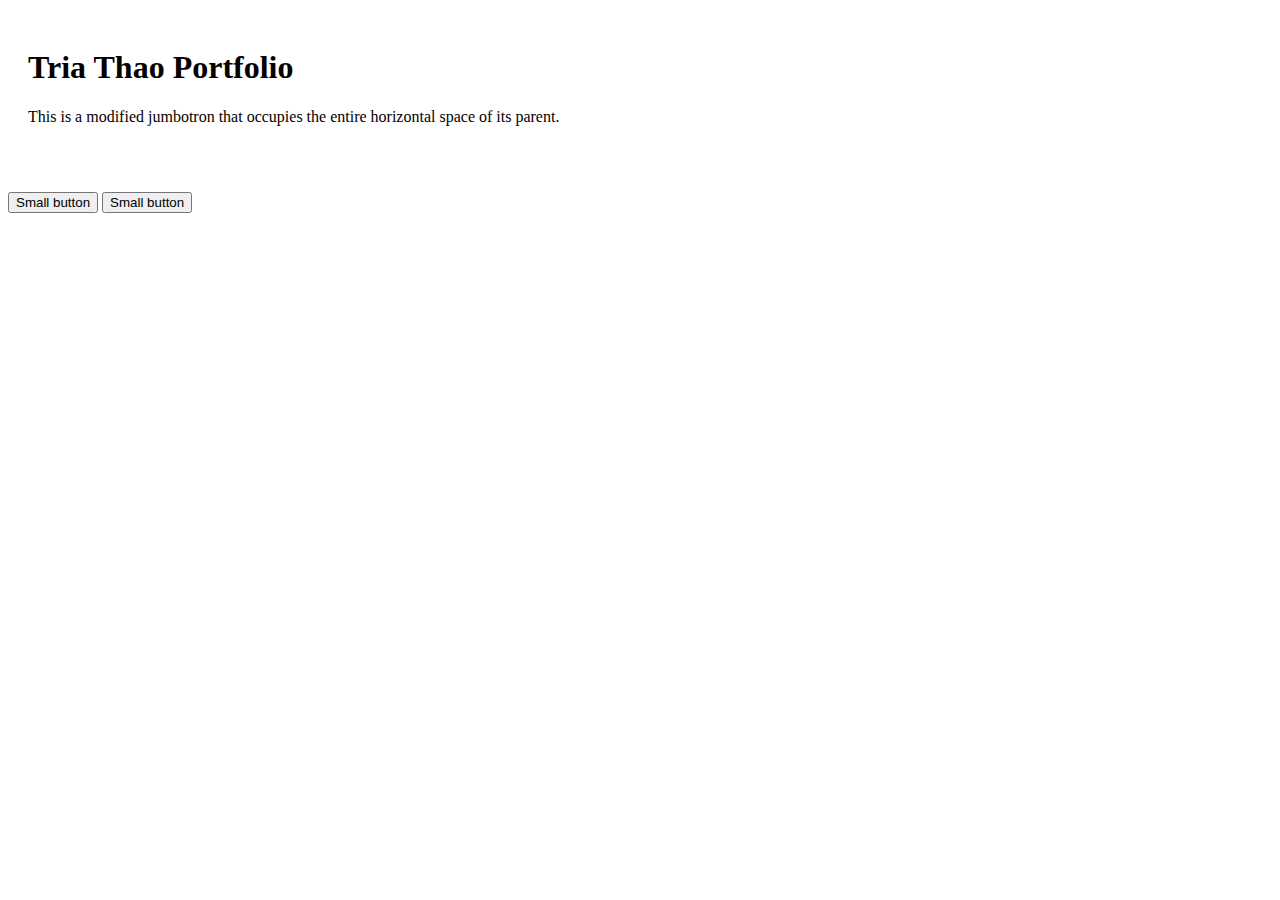
==== index.html @ 7c50419c "add logo" ====
<!DOCTYPE html>
<html lang="en">
<head>
    <meta charset="UTF-8">
    <meta name="viewport" content="width=device-width, initial-scale=1.0">
    <title>Document</title>

    <link rel="stylesheet" href="./style.css">

    <link rel="stylesheet" href="https://cdn.jsdelivr.net/npm/bootstrap@4.5.3/dist/css/bootstrap.min.css" integrity="sha384-TX8t27EcRE3e/ihU7zmQxVncDAy5uIKz4rEkgIXeMed4M0jlfIDPvg6uqKI2xXr2" crossorigin="anonymous">

</head>
<body>
    
    <div class="jumbotron jumbotron-fluid">
        <div class="container">
          <h1 class="display-4">Tria Thao Portfolio</h1>
          <p class="lead">This is a modified jumbotron that occupies the entire horizontal space of its parent.</p>
        </div>
      </div>
    
      <button type="button" class="btn btn-primary btn-sm">Small button</button>
      <button type="button" class="btn btn-secondary btn-sm">Small button</button>

</body>
</html>
---- style.css ----
.jumbotron-fluid {
    text-align: left;
    color: rgb(5, 0, 0);
}

.jumbotron.jumbotron-fluid {
    background-color: rgb(255, 255, 255);
    margin-bottom: 30px;
    padding: 20px;
   
}
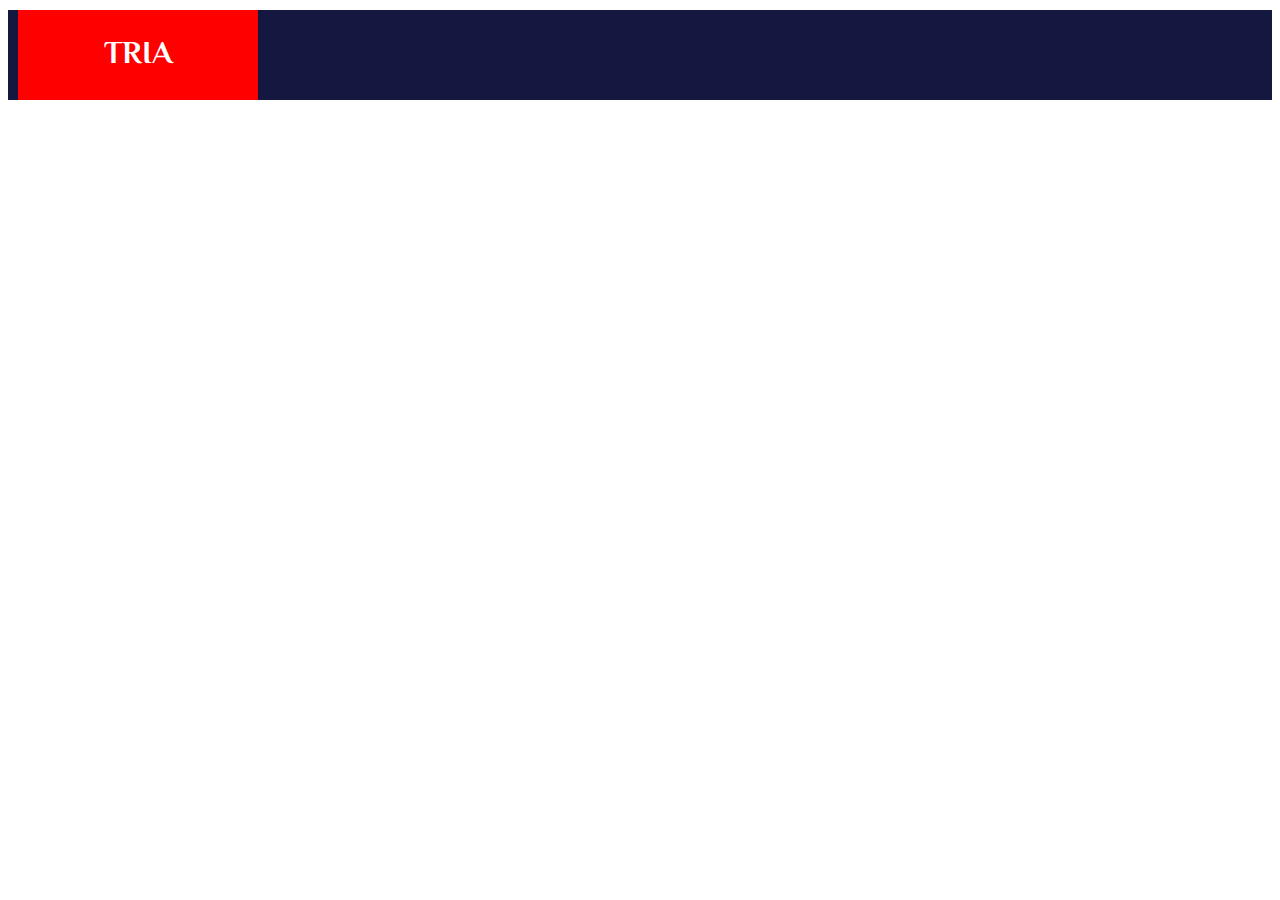
==== commit dcbae1b6: "add image" ====
--- a/index.html
+++ b/index.html
@@ -9,18 +9,20 @@
 
     <link rel="stylesheet" href="https://cdn.jsdelivr.net/npm/bootstrap@4.5.3/dist/css/bootstrap.min.css" integrity="sha384-TX8t27EcRE3e/ihU7zmQxVncDAy5uIKz4rEkgIXeMed4M0jlfIDPvg6uqKI2xXr2" crossorigin="anonymous">
 
+    <link rel="preconnect" href="https://fonts.gstatic.com">
+    <link href="https://fonts.googleapis.com/css2?family=El+Messiri:wght@700&display=swap" rel="stylesheet">  
+
 </head>
 <body>
     
     <div class="jumbotron jumbotron-fluid">
         <div class="container">
-          <h1 class="display-4">Tria Thao Portfolio</h1>
-          <p class="lead">This is a modified jumbotron that occupies the entire horizontal space of its parent.</p>
+          <h1 class="display-4">TRIA</h1>
         </div>
       </div>
-    
-      <button type="button" class="btn btn-primary btn-sm">Small button</button>
-      <button type="button" class="btn btn-secondary btn-sm">Small button</button>
 
-</body>
+      
+
+    </body>
+
 </html>--- a/style.css
+++ b/style.css
@@ -1,12 +1,34 @@
 
-.jumbotron-fluid {
-    text-align: left;
-    color: rgb(5, 0, 0);
+ p {
+     text-align: right;
+ }
+h1 {
+    font-family: 'El Messiri', sans-serif;
+}
+
+.display-4 {
+    align-content: center;
+    text-align: center;
+    background-color: rgb(255, 0, 0);
+    padding: 20px;
+    width: 200px;
+    margin: 10px;
+}
+
+.jumbotron {
+  
 }
 
 .jumbotron.jumbotron-fluid {
-    background-color: rgb(255, 255, 255);
-    margin-bottom: 30px;
-    padding: 20px;
-   
+    color: rgb(255, 255, 255);
+    background-color: rgb(20, 24, 65);
+ 
+}
+
+.nav {
+    float: right;
+}
+
+.nav-link {
+    color: white;
 }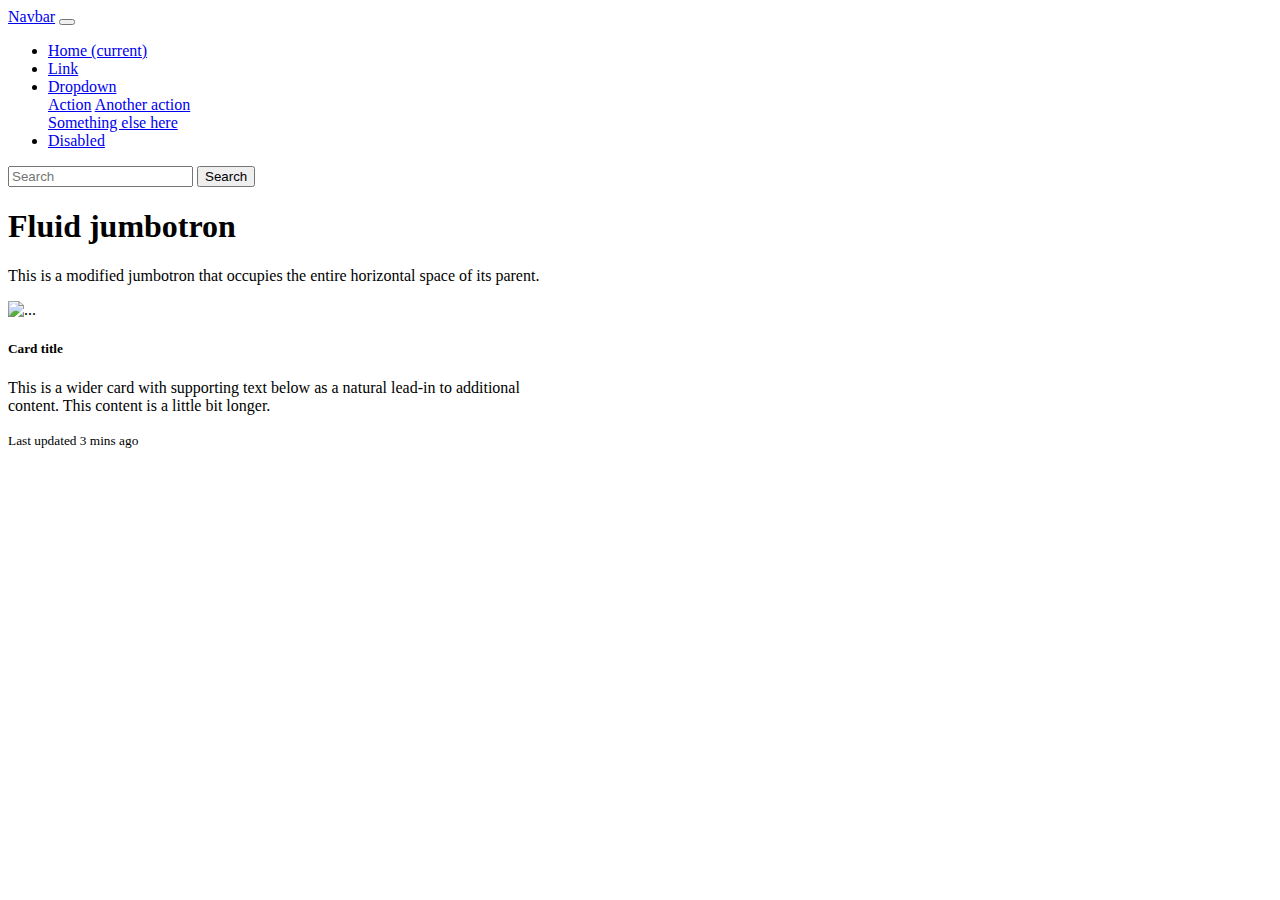
==== commit 93765e36: "re-style" ====
--- a/index.html
+++ b/index.html
@@ -1,28 +1,80 @@
 <!DOCTYPE html>
 <html lang="en">
 <head>
-    <meta charset="UTF-8">
-    <meta name="viewport" content="width=device-width, initial-scale=1.0">
-    <title>Document</title>
+  <meta charset="UTF-8">
+  <meta name="viewport" content="width=device-width, initial-scale=1.0">
+  <title>Document</title>
 
-    <link rel="stylesheet" href="./style.css">
-
-    <link rel="stylesheet" href="https://cdn.jsdelivr.net/npm/bootstrap@4.5.3/dist/css/bootstrap.min.css" integrity="sha384-TX8t27EcRE3e/ihU7zmQxVncDAy5uIKz4rEkgIXeMed4M0jlfIDPvg6uqKI2xXr2" crossorigin="anonymous">
-
-    <link rel="preconnect" href="https://fonts.gstatic.com">
-    <link href="https://fonts.googleapis.com/css2?family=El+Messiri:wght@700&display=swap" rel="stylesheet">  
+  <link rel="stylesheet" href="https://cdn.jsdelivr.net/npm/bootstrap@4.5.3/dist/css/bootstrap.min.css" integrity="sha384-TX8t27EcRE3e/ihU7zmQxVncDAy5uIKz4rEkgIXeMed4M0jlfIDPvg6uqKI2xXr2" crossorigin="anonymous">
 
 </head>
 <body>
-    
-    <div class="jumbotron jumbotron-fluid">
-        <div class="container">
-          <h1 class="display-4">TRIA</h1>
+  
+<div class="container">
+ 
+  <nav class="navbar navbar-expand-lg navbar-light bg-light">
+    <a class="navbar-brand" href="#">Navbar</a>
+    <button class="navbar-toggler" type="button" data-toggle="collapse" data-target="#navbarSupportedContent" aria-controls="navbarSupportedContent" aria-expanded="false" aria-label="Toggle navigation">
+      <span class="navbar-toggler-icon"></span>
+    </button>
+  
+    <div class="collapse navbar-collapse" id="navbarSupportedContent">
+      <ul class="navbar-nav mr-auto">
+        <li class="nav-item active">
+          <a class="nav-link" href="#">Home <span class="sr-only">(current)</span></a>
+        </li>
+        <li class="nav-item">
+          <a class="nav-link" href="#">Link</a>
+        </li>
+        <li class="nav-item dropdown">
+          <a class="nav-link dropdown-toggle" href="#" id="navbarDropdown" role="button" data-toggle="dropdown" aria-haspopup="true" aria-expanded="false">
+            Dropdown
+          </a>
+          <div class="dropdown-menu" aria-labelledby="navbarDropdown">
+            <a class="dropdown-item" href="#">Action</a>
+            <a class="dropdown-item" href="#">Another action</a>
+            <div class="dropdown-divider"></div>
+            <a class="dropdown-item" href="#">Something else here</a>
+          </div>
+        </li>
+        <li class="nav-item">
+          <a class="nav-link disabled" href="#" tabindex="-1" aria-disabled="true">Disabled</a>
+        </li>
+      </ul>
+      <form class="form-inline my-2 my-lg-0">
+        <input class="form-control mr-sm-2" type="search" placeholder="Search" aria-label="Search">
+        <button class="btn btn-outline-success my-2 my-sm-0" type="submit">Search</button>
+      </form>
+    </div>
+  </nav>
+
+  <div class="jumbotron jumbotron-fluid">
+    <div class="container">
+      <h1 class="display-4">Fluid jumbotron</h1>
+      <p class="lead">This is a modified jumbotron that occupies the entire horizontal space of its parent.</p>
+    </div>
+  </div>
+
+  <div class="card mb-3" style="max-width: 540px;">
+    <div class="row no-gutters">
+      <div class="col-md-4">
+        <img src="..." class="card-img" alt="...">
+      </div>
+      <div class="col-md-8">
+        <div class="card-body">
+          <h5 class="card-title">Card title</h5>
+          <p class="card-text">This is a wider card with supporting text below as a natural lead-in to additional content. This content is a little bit longer.</p>
+          <p class="card-text"><small class="text-muted">Last updated 3 mins ago</small></p>
         </div>
       </div>
+    </div>
+  </div>
 
-      
 
-    </body>
+</div>
 
+
+
+
+</body>
 </html>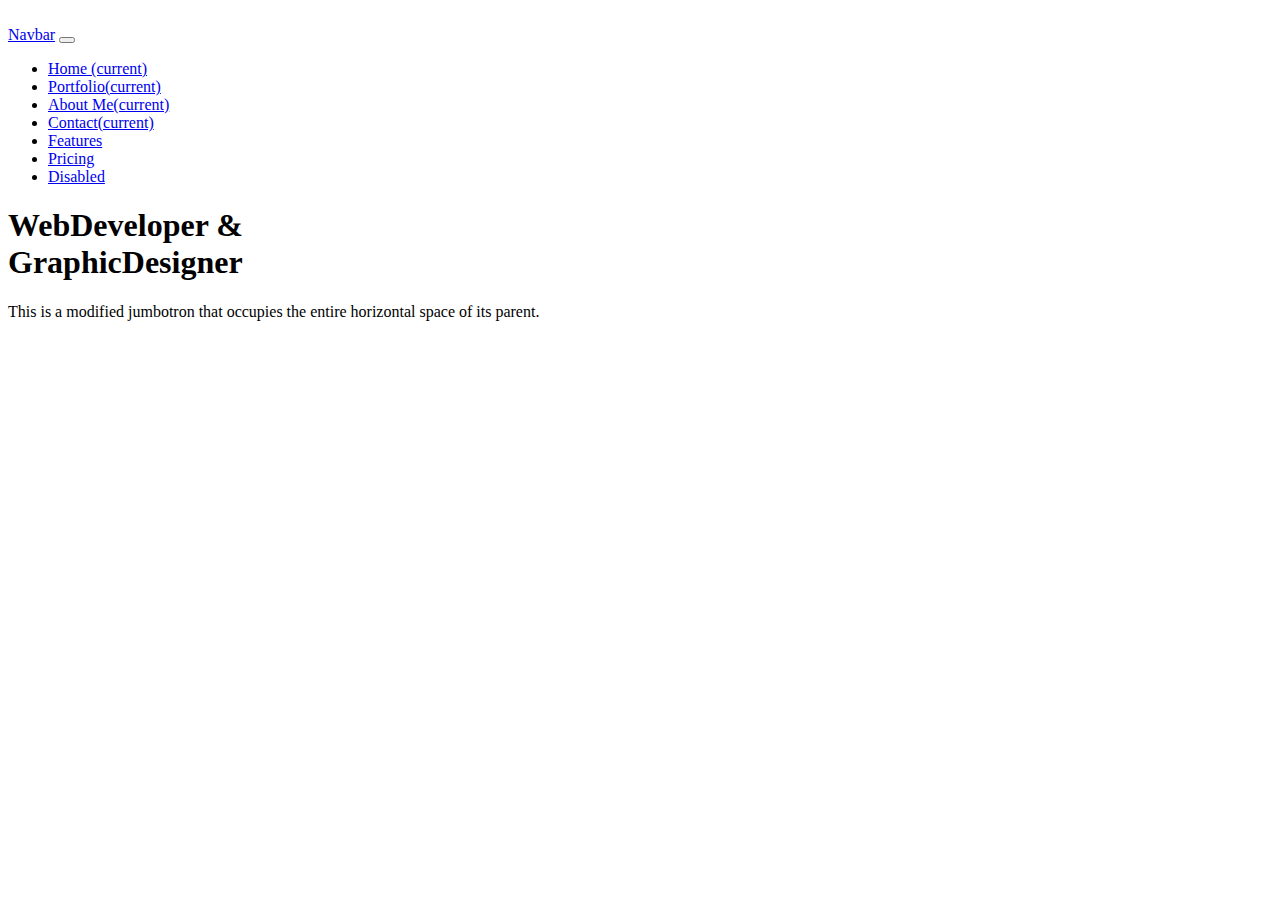
==== commit b1188c93: "icons" ====
--- a/index.html
+++ b/index.html
@@ -7,74 +7,65 @@
 
   <link rel="stylesheet" href="https://cdn.jsdelivr.net/npm/bootstrap@4.5.3/dist/css/bootstrap.min.css" integrity="sha384-TX8t27EcRE3e/ihU7zmQxVncDAy5uIKz4rEkgIXeMed4M0jlfIDPvg6uqKI2xXr2" crossorigin="anonymous">
 
+  <script src="https://code.jquery.com/jquery-3.5.1.slim.min.js" integrity="sha384-DfXdz2htPH0lsSSs5nCTpuj/zy4C+OGpamoFVy38MVBnE+IbbVYUew+OrCXaRkfj" crossorigin="anonymous"></script>
+  <script src="https://cdn.jsdelivr.net/npm/bootstrap@4.5.3/dist/js/bootstrap.bundle.min.js" integrity="sha384-ho+j7jyWK8fNQe+A12Hb8AhRq26LrZ/JpcUGGOn+Y7RsweNrtN/tE3MoK7ZeZDyx" crossorigin="anonymous"></script>
+
 </head>
 <body>
   
-<div class="container">
- 
-  <nav class="navbar navbar-expand-lg navbar-light bg-light">
-    <a class="navbar-brand" href="#">Navbar</a>
-    <button class="navbar-toggler" type="button" data-toggle="collapse" data-target="#navbarSupportedContent" aria-controls="navbarSupportedContent" aria-expanded="false" aria-label="Toggle navigation">
-      <span class="navbar-toggler-icon"></span>
-    </button>
-  
-    <div class="collapse navbar-collapse" id="navbarSupportedContent">
-      <ul class="navbar-nav mr-auto">
-        <li class="nav-item active">
-          <a class="nav-link" href="#">Home <span class="sr-only">(current)</span></a>
-        </li>
-        <li class="nav-item">
-          <a class="nav-link" href="#">Link</a>
-        </li>
-        <li class="nav-item dropdown">
-          <a class="nav-link dropdown-toggle" href="#" id="navbarDropdown" role="button" data-toggle="dropdown" aria-haspopup="true" aria-expanded="false">
-            Dropdown
-          </a>
-          <div class="dropdown-menu" aria-labelledby="navbarDropdown">
-            <a class="dropdown-item" href="#">Action</a>
-            <a class="dropdown-item" href="#">Another action</a>
-            <div class="dropdown-divider"></div>
-            <a class="dropdown-item" href="#">Something else here</a>
-          </div>
-        </li>
-        <li class="nav-item">
-          <a class="nav-link disabled" href="#" tabindex="-1" aria-disabled="true">Disabled</a>
-        </li>
-      </ul>
-      <form class="form-inline my-2 my-lg-0">
-        <input class="form-control mr-sm-2" type="search" placeholder="Search" aria-label="Search">
-        <button class="btn btn-outline-success my-2 my-sm-0" type="submit">Search</button>
-      </form>
-    </div>
-  </nav>
+    <div class="container">
 
-  <div class="jumbotron jumbotron-fluid">
-    <div class="container">
-      <h1 class="display-4">Fluid jumbotron</h1>
-      <p class="lead">This is a modified jumbotron that occupies the entire horizontal space of its parent.</p>
-    </div>
-  </div>
-
-  <div class="card mb-3" style="max-width: 540px;">
-    <div class="row no-gutters">
-      <div class="col-md-4">
-        <img src="..." class="card-img" alt="...">
-      </div>
-      <div class="col-md-8">
-        <div class="card-body">
-          <h5 class="card-title">Card title</h5>
-          <p class="card-text">This is a wider card with supporting text below as a natural lead-in to additional content. This content is a little bit longer.</p>
-          <p class="card-text"><small class="text-muted">Last updated 3 mins ago</small></p>
+       <!-- Logo & Links-->
+        <nav class="navbar navbar-light bg-light">
+        <a class="navbar-brand" href="#">
+        <img src="https://github.com/triathao/Portfolio/blob/master/assets/trialogo.png?raw=true" width="100" height="" alt="" loading="lazy">
+        </a>
+        </nav>
+        <!-- Navbar -->
+      <nav class="navbar navbar-expand-lg navbar-light bg-light">
+        <a class="navbar-brand" href="#">Navbar</a>
+        <button class="navbar-toggler" type="button" data-toggle="collapse" data-target="#navbarNav" aria-controls="navbarNav" aria-expanded="false" aria-label="Toggle navigation">
+          <span class="navbar-toggler-icon"></span>
+        </button>
+        <div class="collapse navbar-collapse" id="navbarNav">
+          <ul class="navbar-nav">
+            <li class="nav-item active">
+              <a class="nav-link" href="#">Home <span class="sr-only">(current)</span></a>
+            </li>
+            <li class="nav-item active">
+              <a class="nav-link" href="#">Portfolio<span class="sr-only">(current)</span></a>
+            </li>
+            <li class="nav-item active">
+              <a class="nav-link" href="#">About Me<span class="sr-only">(current)</span></a>
+            </li>
+            <li class="nav-item active">
+              <a class="nav-link" href="#">Contact<span class="sr-only">(current)</span></a>
+            </li>
+            <li class="nav-item">
+              <a class="nav-link" href="#">Features</a>
+            </li>
+            <li class="nav-item">
+              <a class="nav-link" href="#">Pricing</a>
+            </li>
+            <li class="nav-item">
+              <a class="nav-link disabled" href="#" tabindex="-1" aria-disabled="true">Disabled</a>
+            </li>
+          </ul>
+        </div>
+      </nav>
+      
+      <!-- Jumbotron -->
+      <div class="jumbotron jumbotron-fluid">
+        <div class="container">
+          <h1 class="display-4">WebDeveloper &<br>GraphicDesigner</h1>
+          <p class="lead">This is a modified jumbotron that occupies the entire horizontal space of its parent.</p>
         </div>
       </div>
-    </div>
-  </div>
+
+      <!-- cards -->
 
 
-</div>
-
-
-
+    </div>
 
 </body>
 </html>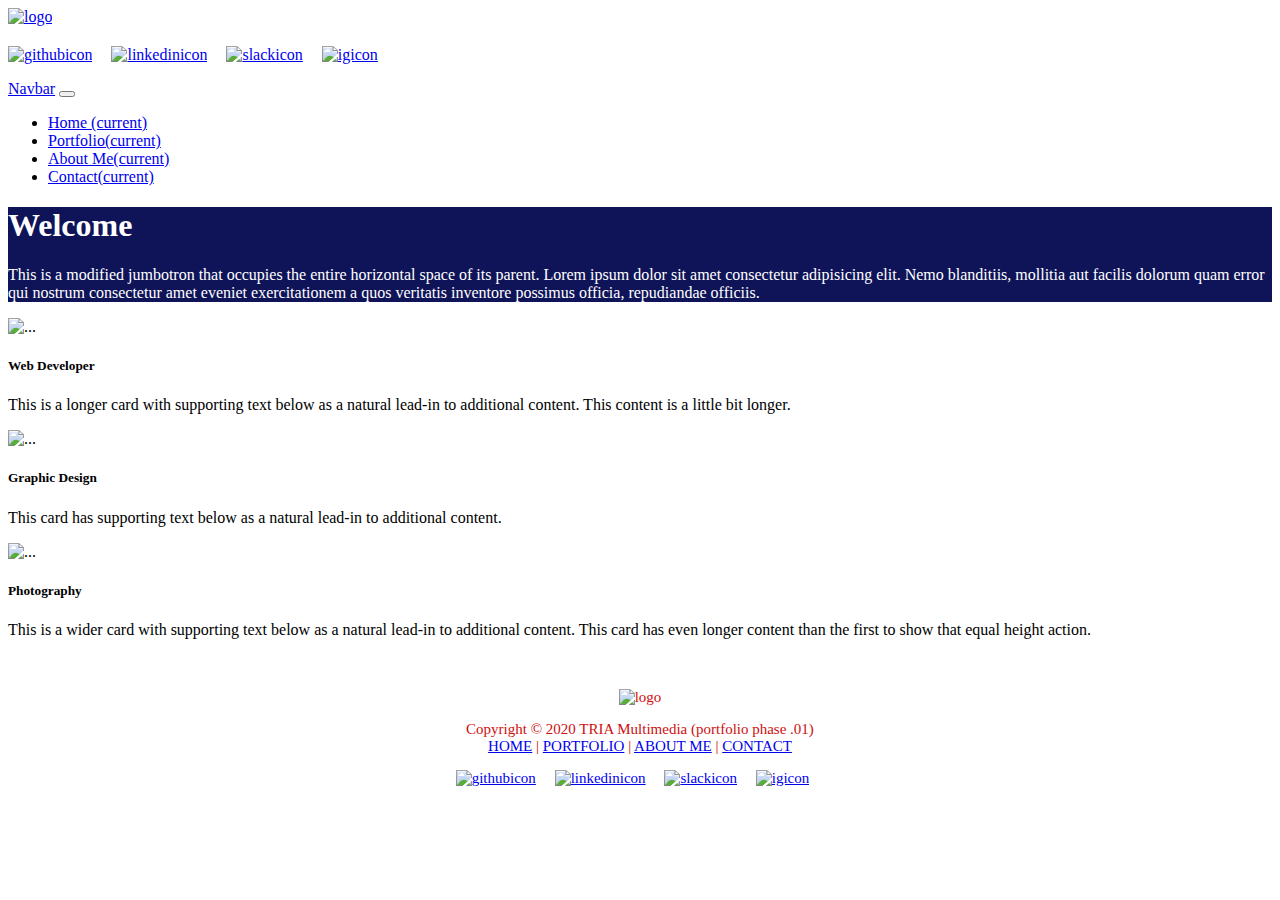
==== commit a7958e08: "footer fix" ====
--- a/index.html
+++ b/index.html
@@ -3,52 +3,56 @@
 <head>
   <meta charset="UTF-8">
   <meta name="viewport" content="width=device-width, initial-scale=1.0">
-  <title>Document</title>
+  <title>Home</title>
 
   <link rel="stylesheet" href="https://cdn.jsdelivr.net/npm/bootstrap@4.5.3/dist/css/bootstrap.min.css" integrity="sha384-TX8t27EcRE3e/ihU7zmQxVncDAy5uIKz4rEkgIXeMed4M0jlfIDPvg6uqKI2xXr2" crossorigin="anonymous">
 
   <script src="https://code.jquery.com/jquery-3.5.1.slim.min.js" integrity="sha384-DfXdz2htPH0lsSSs5nCTpuj/zy4C+OGpamoFVy38MVBnE+IbbVYUew+OrCXaRkfj" crossorigin="anonymous"></script>
   <script src="https://cdn.jsdelivr.net/npm/bootstrap@4.5.3/dist/js/bootstrap.bundle.min.js" integrity="sha384-ho+j7jyWK8fNQe+A12Hb8AhRq26LrZ/JpcUGGOn+Y7RsweNrtN/tE3MoK7ZeZDyx" crossorigin="anonymous"></script>
 
+  <link rel="stylesheet" href="./style.css">
+
 </head>
 <body>
   
     <div class="container">
 
-       <!-- Logo & Links-->
+       <!-- Logo -->
         <nav class="navbar navbar-light bg-light">
-        <a class="navbar-brand" href="#">
-        <img src="https://github.com/triathao/Portfolio/blob/master/assets/trialogo.png?raw=true" width="100" height="" alt="" loading="lazy">
-        </a>
+        <a class="navbar-brand" href="./index.html">
+        <img class ="logo" src="https://github.com/triathao/Portfolio/blob/master/assets/trialogo.png?raw=true" width="100" height="" alt="logo" loading="lazy"></a>
+
+        <!-- Icon Links -->
+        <p class="icon">
+        <a href="https://github.com/triathao"><img class="icon"src="https://github.com/triathao/Portfolio/blob/master/assets/github_icon.png?raw=true" width="20" height="" alt="githubicon" loading="lazy"></a></a>  
+
+        <a href="https://www.linkedin.com/in/tria-thao-2a44a731/"><img class="icon" src="https://github.com/triathao/Portfolio/blob/master/assets/linkedin_icon.png?raw=true" width="20" height="" alt="linkedinicon" loading="lazy"></a></a>
+        
+        <a href="https://slack.com/"><img class="icon" src="https://github.com/triathao/Portfolio/blob/master/assets/slack_icon.png?raw=true" width="20" height="" alt="slackicon" loading="lazy"></a></a>
+        
+        <a href="https://www.instagram.com/"><img class="icon" src="https://github.com/triathao/Portfolio/blob/master/assets/ig_icon.png?raw=true" width="20" height="" alt="igicon" loading="lazy"> </a></a>
+    
+      </p>
         </nav>
         <!-- Navbar -->
       <nav class="navbar navbar-expand-lg navbar-light bg-light">
-        <a class="navbar-brand" href="#">Navbar</a>
-        <button class="navbar-toggler" type="button" data-toggle="collapse" data-target="#navbarNav" aria-controls="navbarNav" aria-expanded="false" aria-label="Toggle navigation">
-          <span class="navbar-toggler-icon"></span>
-        </button>
+            <a class="navbar-brand" href="#">Navbar</a>
+            <button class="navbar-toggler" type="button" data-toggle="collapse" data-target="#navbarNav" aria-controls="navbarNav" aria-expanded="false" aria-label="Toggle navigation">
+            <span class="navbar-toggler-icon"></span>
+            </button>
         <div class="collapse navbar-collapse" id="navbarNav">
           <ul class="navbar-nav">
             <li class="nav-item active">
-              <a class="nav-link" href="#">Home <span class="sr-only">(current)</span></a>
+              <a class="nav-link" href="./index.html">Home <span class="sr-only">(current)</span></a>
             </li>
             <li class="nav-item active">
-              <a class="nav-link" href="#">Portfolio<span class="sr-only">(current)</span></a>
+              <a class="nav-link" href="./portfolio.html">Portfolio<span class="sr-only">(current)</span></a>
             </li>
             <li class="nav-item active">
-              <a class="nav-link" href="#">About Me<span class="sr-only">(current)</span></a>
+              <a class="nav-link" href="./aboutme.html">About Me<span class="sr-only">(current)</span></a>
             </li>
             <li class="nav-item active">
-              <a class="nav-link" href="#">Contact<span class="sr-only">(current)</span></a>
-            </li>
-            <li class="nav-item">
-              <a class="nav-link" href="#">Features</a>
-            </li>
-            <li class="nav-item">
-              <a class="nav-link" href="#">Pricing</a>
-            </li>
-            <li class="nav-item">
-              <a class="nav-link disabled" href="#" tabindex="-1" aria-disabled="true">Disabled</a>
+              <a class="nav-link" href="./contact.html">Contact<span class="sr-only">(current)</span></a>
             </li>
           </ul>
         </div>
@@ -57,14 +61,60 @@
       <!-- Jumbotron -->
       <div class="jumbotron jumbotron-fluid">
         <div class="container">
-          <h1 class="display-4">WebDeveloper &<br>GraphicDesigner</h1>
-          <p class="lead">This is a modified jumbotron that occupies the entire horizontal space of its parent.</p>
+          <h1 class="display-4">Welcome</h1>
+          <p class="lead">This is a modified jumbotron that occupies the entire horizontal space of its parent. Lorem ipsum dolor sit amet consectetur adipisicing elit. Nemo blanditiis, mollitia aut facilis dolorum quam error qui nostrum consectetur amet eveniet exercitationem a quos veritatis inventore possimus officia, repudiandae officiis.</p>
+        </div>
+      </div>
+    
+      <!-- cards-->
+      <div class="card-deck">
+        <div class="card">
+          <img src="https://github.com/triathao/Responsive-Portfolio/blob/master/Assets/Images/unsplash_sample-14.jpg?raw=true" class="card-img-top" alt="...">
+          <div class="card-body">
+            <h5 class="card-title">Web Developer</h5>
+            <p class="card-text">This is a longer card with supporting text below as a natural lead-in to additional content. This content is a little bit longer.</p>
+          </div>
+        </div>
+        <div class="card">
+          <img src="https://github.com/triathao/Responsive-Portfolio/blob/master/Assets/Images/unsplash_sample-12.jpg?raw=true" class="card-img-top" alt="...">
+          <div class="card-body">
+            <h5 class="card-title">Graphic Design</h5>
+            <p class="card-text">This card has supporting text below as a natural lead-in to additional content.</p>
+          </div>
+        </div>
+        <div class="card">
+          <img src="https://github.com/triathao/Responsive-Portfolio/blob/master/Assets/Images/unsplash_sample-13.jpg?raw=true" class="card-img-top" alt="...">
+          <div class="card-body">
+            <h5 class="card-title">Photography</h5>
+            <p class="card-text">This is a wider card with supporting text below as a natural lead-in to additional content. This card has even longer content than the first to show that equal height action.</p>
+          </div>
         </div>
       </div>
 
-      <!-- cards -->
+      <!-- footer -->
+      
+      <footer class="footer">
 
+        <img src="https://github.com/triathao/Portfolio/blob/master/assets/trialogo.png?raw=true" width="100px;" alt="logo">
+          <p>Copyright © 2020 TRIA Multimedia (portfolio phase .01) <br> 
+          <a href="index.html">HOME</a> | <a href="portfolio.html">PORTFOLIO</a> | <a href="aboutme.html">ABOUT ME</a> | <a href="contact.html">CONTACT</a> 
 
+          <br>
+            <p>
+            <a href="https://github.com/triathao"><img class="iconf"src="https://github.com/triathao/Portfolio/blob/master/assets/github_icon.png?raw=true" width="20" height="" alt="githubicon" loading="lazy"></a></a> 
+
+            <a href="https://www.linkedin.com/in/tria-thao-2a44a731/"><img class="iconf" src="https://github.com/triathao/Portfolio/blob/master/assets/linkedin_icon.png?raw=true" width="20" height="" alt="linkedinicon" loading="lazy"></a></a>
+        
+            <a href="https://slack.com/"><img class="iconf" src="https://github.com/triathao/Portfolio/blob/master/assets/slack_icon.png?raw=true" width="20" height="" alt="slackicon" loading="lazy"></a></a>
+        
+            <a href="https://www.instagram.com/"><img class="iconf" src="https://github.com/triathao/Portfolio/blob/master/assets/ig_icon.png?raw=true" width="20" height="" alt="igicon" loading="lazy"> </a></a>
+
+          </p>
+          
+      </footer>
+
+            
+<!-- -->
     </div>
 
 </body>
--- a/style.css
+++ b/style.css
@@ -0,0 +1,54 @@
+
+
+.navbar {
+    background: white !important;
+}
+
+.jumbotron {
+    color: white;
+    background: rgb(15, 20, 88);
+}
+
+.footerlogo {
+    align-items: center;
+    align-items: center;
+}
+
+
+.card {
+    margin-top: 10px;
+}
+
+.card-deck {
+    margin-top: 10px;
+}
+
+.card-text {
+    text-align: center;
+}
+
+.icon {
+    margin-top: 10px;
+    margin-right: 15px;
+    }
+
+.footerlogo {
+    margin-top: 20px;
+}
+
+.iconf {
+     
+     margin-right: 15px;
+}
+       
+footer {
+    font-size: 15px;
+    color: rgb(206, 14, 14);
+    margin: 50px;
+    text-align: center
+}
+
+.card-text {
+    text-align: left;
+}
+
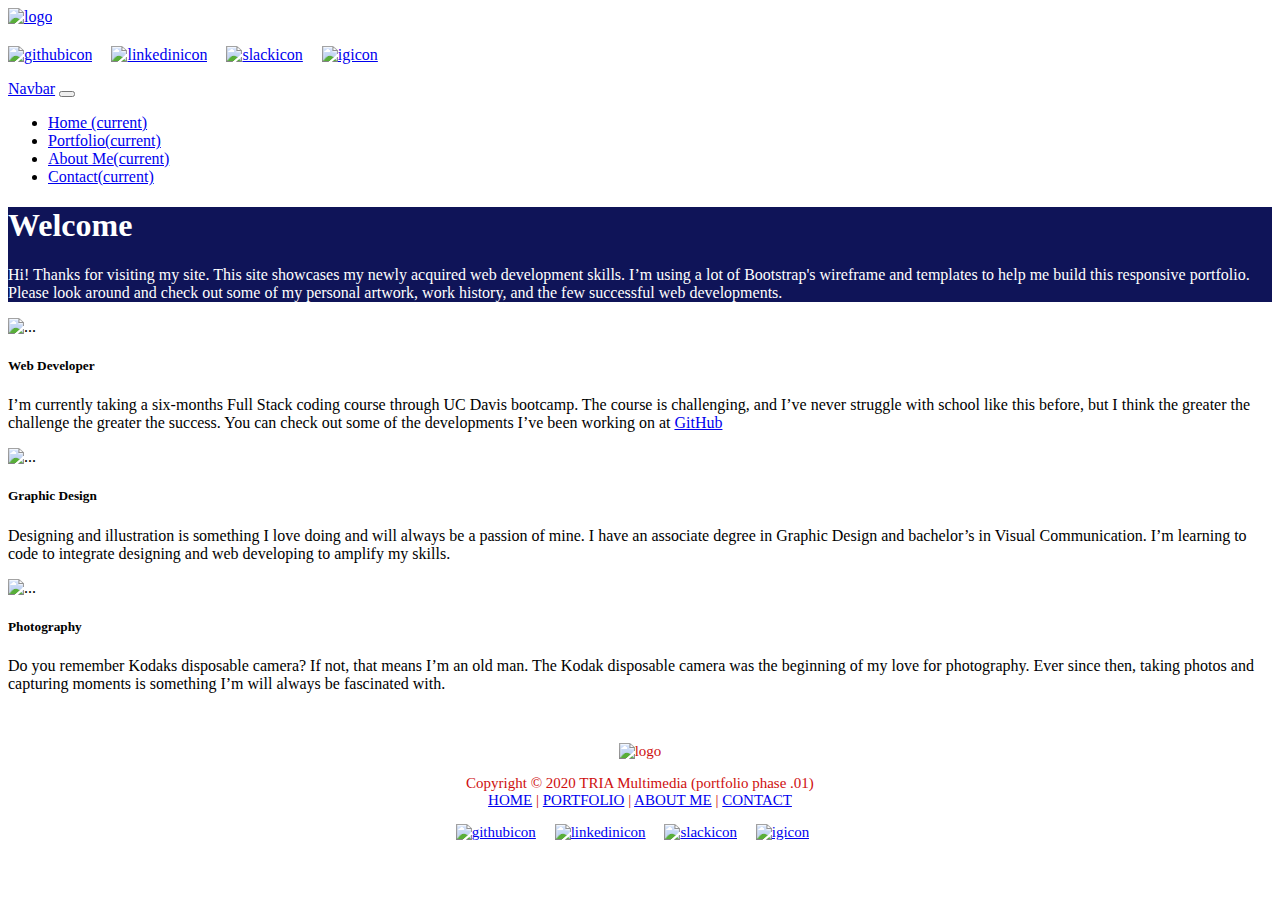
==== commit 44ee9dcb: "text edits" ====
--- a/index.html
+++ b/index.html
@@ -62,31 +62,31 @@
       <div class="jumbotron jumbotron-fluid">
         <div class="container">
           <h1 class="display-4">Welcome</h1>
-          <p class="lead">This is a modified jumbotron that occupies the entire horizontal space of its parent. Lorem ipsum dolor sit amet consectetur adipisicing elit. Nemo blanditiis, mollitia aut facilis dolorum quam error qui nostrum consectetur amet eveniet exercitationem a quos veritatis inventore possimus officia, repudiandae officiis.</p>
+          <p class="lead">Hi! Thanks for visiting my site. This site showcases my newly acquired web development skills. I’m using a lot of Bootstrap's wireframe and templates to help me build this responsive portfolio. Please look around and check out some of my personal artwork, work history, and the few successful web developments.</p>
         </div>
       </div>
     
       <!-- cards-->
       <div class="card-deck">
         <div class="card">
-          <img src="https://github.com/triathao/Responsive-Portfolio/blob/master/Assets/Images/unsplash_sample-14.jpg?raw=true" class="card-img-top" alt="...">
+          <img src="https://images.unsplash.com/photo-1555949963-ff9fe0c870eb?ixlib=rb-1.2.1&ixid=MXwxMjA3fDB8MHxwaG90by1wYWdlfHx8fGVufDB8fHw%3D&auto=format&fit=crop&w=2850&q=80" class="card-img-top" alt="...">
           <div class="card-body">
             <h5 class="card-title">Web Developer</h5>
-            <p class="card-text">This is a longer card with supporting text below as a natural lead-in to additional content. This content is a little bit longer.</p>
+            <p class="card-text">I’m currently taking a six-months Full Stack coding course through UC Davis bootcamp. The course is challenging, and I’ve never struggle with school like this before, but I think the greater the challenge the greater the success. You can check out some of the developments I’ve been working on at <a href="https://github.com/triathao">GitHub</a>  </p>
           </div>
         </div>
         <div class="card">
-          <img src="https://github.com/triathao/Responsive-Portfolio/blob/master/Assets/Images/unsplash_sample-12.jpg?raw=true" class="card-img-top" alt="...">
+          <img src="https://images.unsplash.com/photo-1497091071254-cc9b2ba7c48a?ixlib=rb-1.2.1&ixid=MXwxMjA3fDB8MHxwaG90by1wYWdlfHx8fGVufDB8fHw%3D&auto=format&fit=crop&w=2853&q=80" class="card-img-top" alt="...">
           <div class="card-body">
             <h5 class="card-title">Graphic Design</h5>
-            <p class="card-text">This card has supporting text below as a natural lead-in to additional content.</p>
+            <p class="card-text">Designing and illustration is something I love doing and will always be a passion of mine. I have an associate degree in Graphic Design and bachelor’s in Visual Communication. I’m learning to code to integrate designing and web developing to amplify my skills.</p>
           </div>
         </div>
         <div class="card">
-          <img src="https://github.com/triathao/Responsive-Portfolio/blob/master/Assets/Images/unsplash_sample-13.jpg?raw=true" class="card-img-top" alt="...">
+          <img src="https://images.unsplash.com/flagged/photo-1551592398-c320012bc1c6?ixlib=rb-1.2.1&ixid=MXwxMjA3fDB8MHxwaG90by1wYWdlfHx8fGVufDB8fHw%3D&auto=format&fit=crop&w=2850&q=80" class="card-img-top" alt="...">
           <div class="card-body">
             <h5 class="card-title">Photography</h5>
-            <p class="card-text">This is a wider card with supporting text below as a natural lead-in to additional content. This card has even longer content than the first to show that equal height action.</p>
+            <p class="card-text">Do you remember Kodaks disposable camera? If not, that means I’m an old man. The Kodak disposable camera was the beginning of my love for photography. Ever since then, taking photos and capturing moments is something I’m will always be fascinated with.</p>
           </div>
         </div>
       </div>
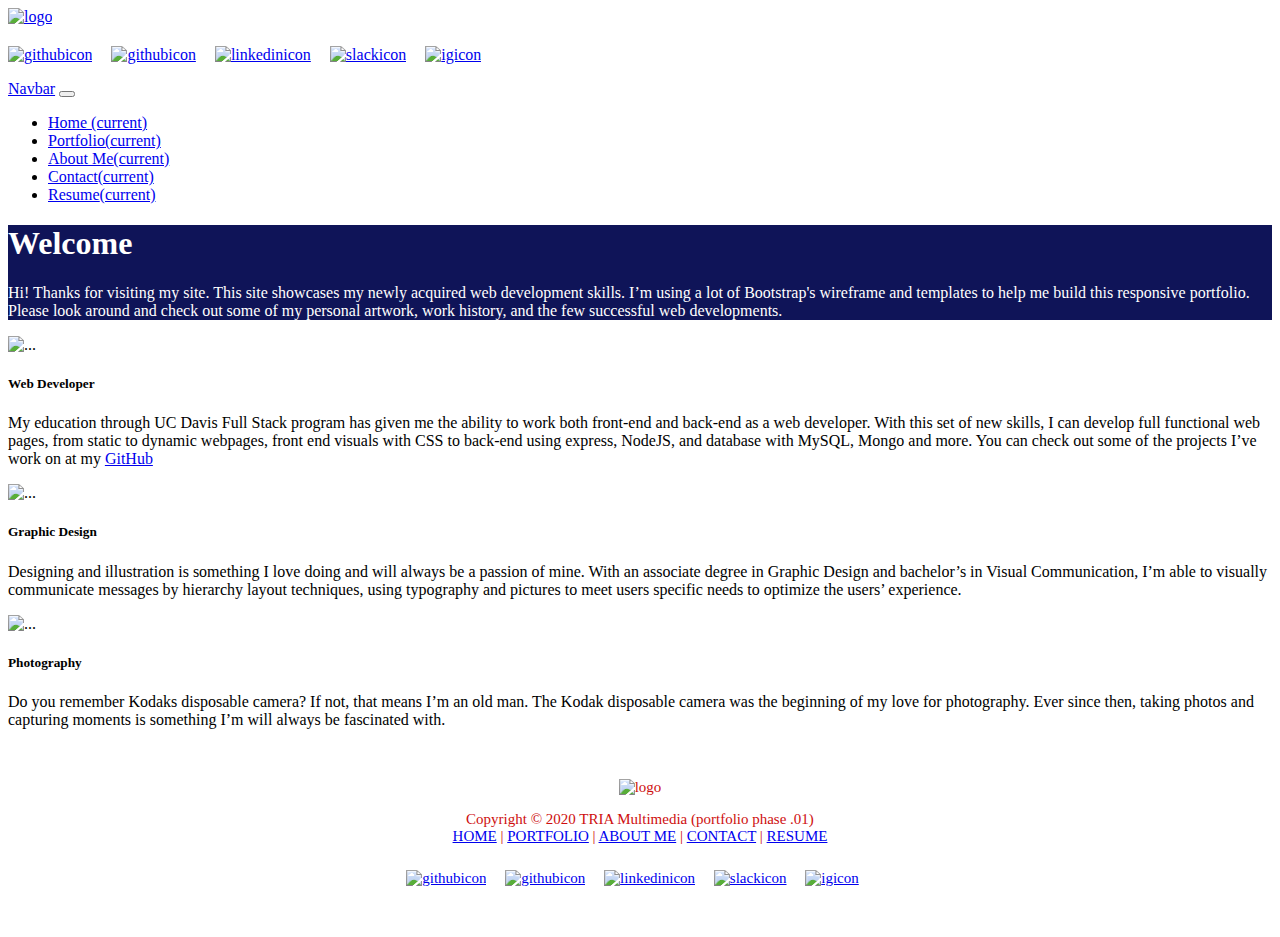
==== commit b7231ae7: "heroku icon" ====
--- a/index.html
+++ b/index.html
@@ -24,13 +24,15 @@
 
         <!-- Icon Links -->
         <p class="icon">
-        <a href="https://github.com/triathao"><img class="icon"src="https://github.com/triathao/Portfolio/blob/master/assets/github_icon.png?raw=true" width="20" height="" alt="githubicon" loading="lazy"></a></a>  
+        <a href="https://github.com/triathao"  target="_blank"><img class="icon"src="https://github.com/triathao/Portfolio/blob/master/assets/github_icon.png?raw=true" width="20" height="" alt="githubicon" loading="lazy"></a></a>  
 
-        <a href="https://www.linkedin.com/in/tria-thao-2a44a731/"><img class="icon" src="https://github.com/triathao/Portfolio/blob/master/assets/linkedin_icon.png?raw=true" width="20" height="" alt="linkedinicon" loading="lazy"></a></a>
+        <a href="https://dashboard.heroku.com/apps"  target="_blank"><img class="icon"src="https://github.com/triathao/Portfolio/blob/master/assets/heroku.png?raw=true" width="18" height="" alt="githubicon" loading="lazy"></a></a>  
+
+        <a href="https://www.linkedin.com/in/tria-thao-2a44a731/" target="_blank"><img class="icon" src="https://github.com/triathao/Portfolio/blob/master/assets/linkedin_icon.png?raw=true" width="20" height="" alt="linkedinicon" loading="lazy"></a></a>
         
-        <a href="https://slack.com/"><img class="icon" src="https://github.com/triathao/Portfolio/blob/master/assets/slack_icon.png?raw=true" width="20" height="" alt="slackicon" loading="lazy"></a></a>
+        <a href="https://slack.com/" target="_blank"><img class="icon" src="https://github.com/triathao/Portfolio/blob/master/assets/slack_icon.png?raw=true" width="20" height="" alt="slackicon" loading="lazy"></a></a>
         
-        <a href="https://www.instagram.com/"><img class="icon" src="https://github.com/triathao/Portfolio/blob/master/assets/ig_icon.png?raw=true" width="20" height="" alt="igicon" loading="lazy"> </a></a>
+        <a href="https://www.instagram.com/" target="_blank"><img class="icon" src="https://github.com/triathao/Portfolio/blob/master/assets/ig_icon.png?raw=true" width="20" height="" alt="igicon" loading="lazy"> </a></a>
     
       </p>
         </nav>
@@ -54,6 +56,9 @@
             <li class="nav-item active">
               <a class="nav-link" href="./contact.html">Contact<span class="sr-only">(current)</span></a>
             </li>
+            <li class="nav-item active">
+              <a class="nav-link" href="./resume.html">Resume<span class="sr-only">(current)</span></a>
+            </li>
           </ul>
         </div>
       </nav>
@@ -72,14 +77,14 @@
           <img src="https://images.unsplash.com/photo-1555949963-ff9fe0c870eb?ixlib=rb-1.2.1&ixid=MXwxMjA3fDB8MHxwaG90by1wYWdlfHx8fGVufDB8fHw%3D&auto=format&fit=crop&w=2850&q=80" class="card-img-top" alt="...">
           <div class="card-body">
             <h5 class="card-title">Web Developer</h5>
-            <p class="card-text">I’m currently taking a six-months Full Stack coding course through UC Davis bootcamp. The course is challenging, and I’ve never struggle with school like this before, but I think the greater the challenge the greater the success. You can check out some of the developments I’ve been working on at <a href="https://github.com/triathao">GitHub</a>  </p>
+            <p class="card-text">My education through UC Davis Full Stack program has given me the ability to work both front-end and back-end as a web developer. With this set of new skills, I can develop full functional web pages, from static to dynamic webpages, front end visuals with CSS to back-end using express, NodeJS, and database with MySQL, Mongo and more. You can check out some of the projects I’ve work on at my  <a href="https://github.com/triathao">GitHub</a>  </p>
           </div>
         </div>
         <div class="card">
           <img src="https://images.unsplash.com/photo-1497091071254-cc9b2ba7c48a?ixlib=rb-1.2.1&ixid=MXwxMjA3fDB8MHxwaG90by1wYWdlfHx8fGVufDB8fHw%3D&auto=format&fit=crop&w=2853&q=80" class="card-img-top" alt="...">
           <div class="card-body">
             <h5 class="card-title">Graphic Design</h5>
-            <p class="card-text">Designing and illustration is something I love doing and will always be a passion of mine. I have an associate degree in Graphic Design and bachelor’s in Visual Communication. I’m learning to code to integrate designing and web developing to amplify my skills.</p>
+            <p class="card-text">Designing and illustration is something I love doing and will always be a passion of mine. With an associate degree in Graphic Design and bachelor’s in Visual Communication, I’m able to visually communicate messages by hierarchy layout techniques, using typography and pictures to meet users specific needs to optimize the users’ experience. </p>
           </div>
         </div>
         <div class="card">
@@ -96,18 +101,20 @@
       <footer class="footer">
 
         <img src="https://github.com/triathao/Portfolio/blob/master/assets/trialogo.png?raw=true" width="100px;" alt="logo">
-          <p>Copyright © 2020 TRIA Multimedia (portfolio phase .01) <br> 
-          <a href="index.html">HOME</a> | <a href="portfolio.html">PORTFOLIO</a> | <a href="aboutme.html">ABOUT ME</a> | <a href="contact.html">CONTACT</a> 
+        <p>Copyright © 2020 TRIA Multimedia (portfolio phase .01) <br> 
+        <a href="index.html">HOME</a> | <a href="portfolio.html">PORTFOLIO</a> | <a href="aboutme.html">ABOUT ME</a> | <a href="contact.html">CONTACT</a> | <a href="./resume.html">RESUME</a>
 
           <br>
             <p>
-            <a href="https://github.com/triathao"><img class="iconf"src="https://github.com/triathao/Portfolio/blob/master/assets/github_icon.png?raw=true" width="20" height="" alt="githubicon" loading="lazy"></a></a> 
+            <a href="https://github.com/triathao" target="_blank"><img class="iconf"src="https://github.com/triathao/Portfolio/blob/master/assets/github_icon.png?raw=true" width="20" height="" alt="githubicon" loading="lazy"></a></a> 
 
-            <a href="https://www.linkedin.com/in/tria-thao-2a44a731/"><img class="iconf" src="https://github.com/triathao/Portfolio/blob/master/assets/linkedin_icon.png?raw=true" width="20" height="" alt="linkedinicon" loading="lazy"></a></a>
+            <a href="https://dashboard.heroku.com/apps"  target="_blank"><img class="icon"src="https://github.com/triathao/Portfolio/blob/master/assets/heroku.png?raw=true" width="18" height="" alt="githubicon" loading="lazy"></a></a>  
+
+            <a href="https://www.linkedin.com/in/tria-thao-2a44a731/" target="_blank"><img class="iconf" src="https://github.com/triathao/Portfolio/blob/master/assets/linkedin_icon.png?raw=true" width="20" height="" alt="linkedinicon" loading="lazy"></a></a>
         
-            <a href="https://slack.com/"><img class="iconf" src="https://github.com/triathao/Portfolio/blob/master/assets/slack_icon.png?raw=true" width="20" height="" alt="slackicon" loading="lazy"></a></a>
+            <a href="https://slack.com/" target="_blank"><img class="iconf" src="https://github.com/triathao/Portfolio/blob/master/assets/slack_icon.png?raw=true" width="20" height="" alt="slackicon" loading="lazy"></a></a>
         
-            <a href="https://www.instagram.com/"><img class="iconf" src="https://github.com/triathao/Portfolio/blob/master/assets/ig_icon.png?raw=true" width="20" height="" alt="igicon" loading="lazy"> </a></a>
+            <a href="https://www.instagram.com/" target="_blank"><img class="iconf" src="https://github.com/triathao/Portfolio/blob/master/assets/ig_icon.png?raw=true" width="20" height="" alt="igicon" loading="lazy"> </a></a>
 
           </p>
           
--- a/style.css
+++ b/style.css
@@ -52,3 +52,7 @@
     text-align: left;
 }
 
+.col-md-8 {
+    color: white;
+    background: rgb(15, 20, 88);
+}
